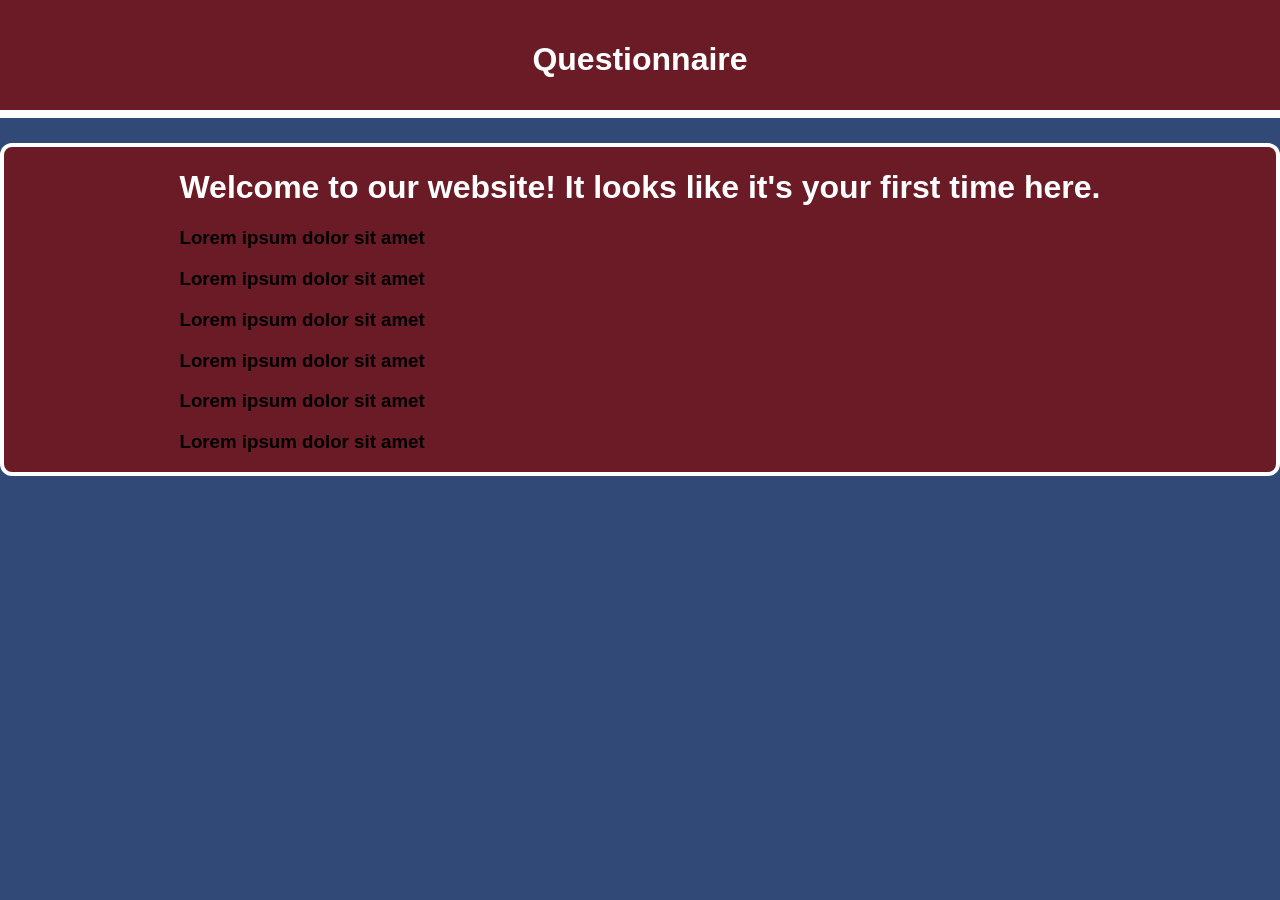
==== site-questionnaire.html @ a5eb81fd "Site questionnaire page WIP" ====
<!DOCTYPE html>
<html lang="en">
<head>
    <meta charset="UTF-8">
    <meta name="viewport" content="width=device-width, initial-scale=1.0">
    <title>shortBallot || Questionnaire</title>

    <link rel="stylesheet" href="css/questionnaire.css">

</head>
<body>
    <div id="header">
        <h1 class="header">Questionnaire</h1>
    </div>

    <div class="separator"></div>

    <div style="padding-top: 2%;"></div>

    <div class="questionnaire-text-container">
        <div style="padding-left: 12px; padding-right: 12px;">
            <h1>Welcome to our website! It looks like it's your first time here.</h1>
            <h3>Lorem ipsum dolor sit amet</h3>
            <h3>Lorem ipsum dolor sit amet</h3>
            <h3>Lorem ipsum dolor sit amet</h3>
            <h3>Lorem ipsum dolor sit amet</h3>
            <h3>Lorem ipsum dolor sit amet</h3>
            <h3>Lorem ipsum dolor sit amet</h3>
        </div>
    </div>
</body>
</html>
---- css/questionnaire.css ----
body{
    font-family: 'Gill Sans', 'Gill Sans MT', Calibri, 'Trebuchet MS', sans-serif;
    margin: 0;
    padding: 0;
    background-color: rgb(48, 73, 119);
}
#header{
    background-color: rgb(107, 27, 38);
    padding-top: 20px;
    padding-bottom: 10px;
    color: #f7f3ee;
    text-align: center;
    font-family: 'Gill Sans', 'Gill Sans MT', Calibri, 'Trebuchet MS', sans-serif;
}
.main{
    border-color: #f7f3ee;
    border-style: ridge;
}
.separator {
    padding-top: 8px;
    background-color: white;
}
h1 {
    color:white;
}
.questionnaire-text-container {
    display:flex;
    justify-content: center;
    border-style: solid;
    border-radius: 12px;
    border-width: 4px;
    background-color: rgb(107, 27, 38);
    border-color: white;
}
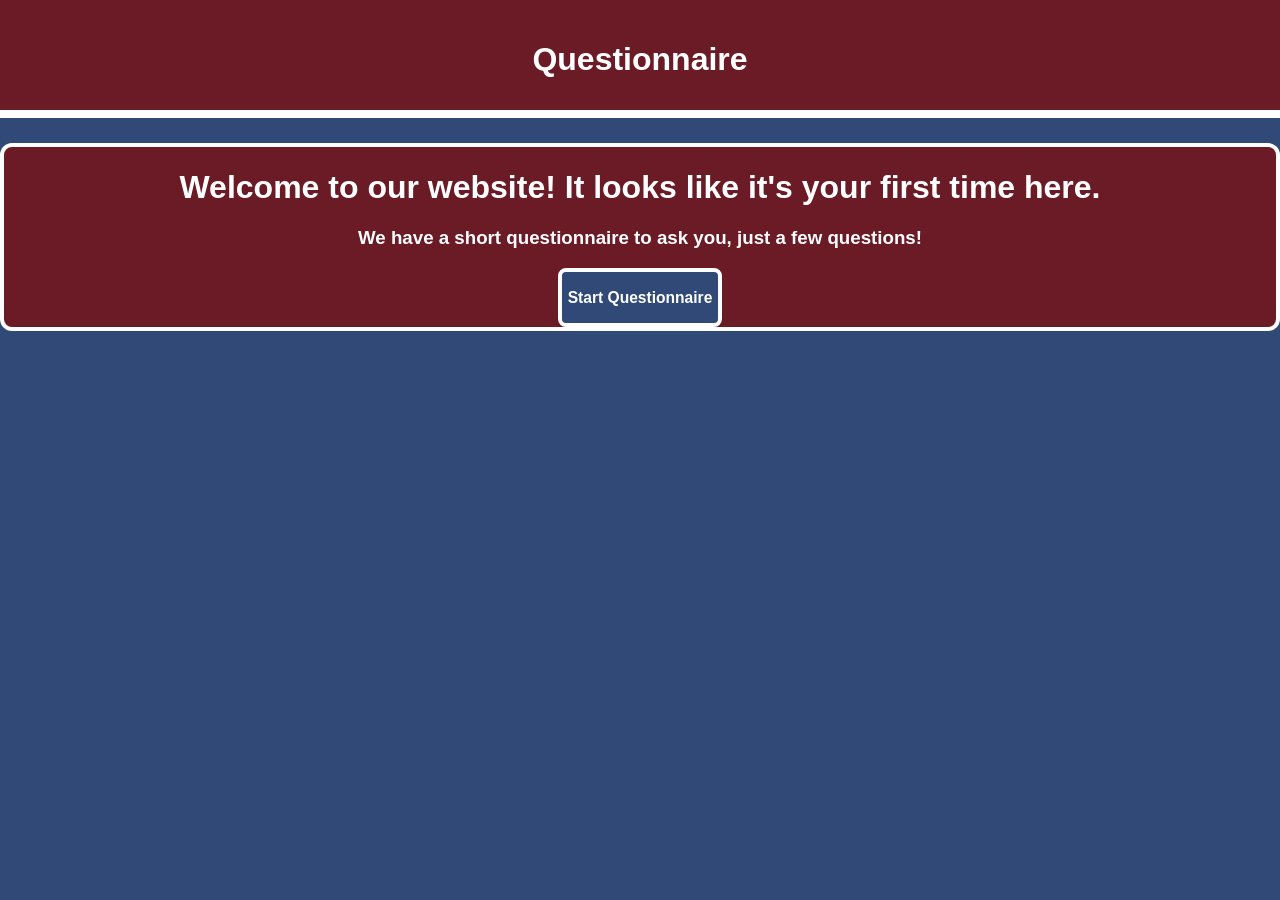
==== commit 51226eca: "Questionnaire skeleton nearly complete" ====
--- a/site-questionnaire.html
+++ b/site-questionnaire.html
@@ -6,7 +6,7 @@
     <title>shortBallot || Questionnaire</title>
 
     <link rel="stylesheet" href="css/questionnaire.css">
-
+    <script src="js/questionnaire.js" defer></script>
 </head>
 <body>
     <div id="header">
@@ -18,15 +18,71 @@
     <div style="padding-top: 2%;"></div>
 
     <div class="questionnaire-text-container">
-        <div style="padding-left: 12px; padding-right: 12px;">
+        <div style="padding-left: 12px; padding-right: 12px; text-align: center;">
             <h1>Welcome to our website! It looks like it's your first time here.</h1>
-            <h3>Lorem ipsum dolor sit amet</h3>
-            <h3>Lorem ipsum dolor sit amet</h3>
-            <h3>Lorem ipsum dolor sit amet</h3>
-            <h3>Lorem ipsum dolor sit amet</h3>
-            <h3>Lorem ipsum dolor sit amet</h3>
-            <h3>Lorem ipsum dolor sit amet</h3>
+            <h3>We have a short questionnaire to ask you, just a few questions!</h3>
+
+            <button id="questionnaire-button">
+                <h3>Start Questionnaire</h3>
+            </button>
         </div>
+        <div id="Q1" class = "questionnaire-question-container hidden">
+            <h1>Q1: Are you registered to vote?</h1>
+            <div class="response-list">
+
+                <input type="radio" id="yes" name="q1_bool" value="yes" checked>
+                <label for="yes"><h3>Yes</h3></label><br>
+
+                <input type="radio" id="no" name="q1_bool" value="no">
+                <label for="no"><h3>No</h3></label><br>
+
+                <button type="submit" id = "submit_button_q1" onclick="get_registered_value()">Next Question</button>
+
+            </div>
+        </div>
+        <div id="Q2" class = "questionnaire-question-container hidden">
+            <h1>Q2: Are you 18 (or older) or will be 18 before voter registration ends (October 5th)?</h1>
+            <div class="response-list">
+
+                <input type="radio" id="yes" name="q2_bool" value="yes" checked>
+                <label for="yes"><h3>Yes</h3></label><br>
+
+                <input type="radio" id="no" name="q2_bool" value="no">
+                <label for="no"><h3>No</h3></label><br>
+
+                <button type="submit" id = "submit_button_q2" onclick="get_eligible_age()">Next Question</button>
+
+            </div>
+        </div>
+        <div id="Q3A" class = "questionnaire-question-container hidden">
+            <h1>Q3: Great! That means this website is just for you. Now we’ll ask you some survey questions. This survey is incredibly important to us, as it will give us crucial statistics that we will present as part of the CSForGood project, so we would really appreciate your participation. Would you like to take the survey? (By selecting "yes," you give us the right to collect all information you input. All data sent is anonymous.)</h1>
+            <div class="response-list">
+
+                <input type="radio" id="yes" name="q3_bool" value="yes" checked>
+                <label for="yes"><h3>Yes</h3></label><br>
+
+                <input type="radio" id="no" name="q3_bool" value="no">
+                <label for="no"><h3>No</h3></label><br>
+
+                <button type="submit" id = "submit_button_q3" onclick="final_question()">Submit</button>
+
+            </div>
+        </div>
+        <div id="Q3B" class = "questionnaire-question-container hidden">
+            <h1>Q3: While this website isn't for you just yet, this website will still hold very valuable information on how to register to vote when your time inevitably does come! Despite the time you must wait, we would still appreciate it if you would take the following survey. This survey is incredibly important to us, as it will give us crucial statistics that we will present as part of the CSForGood project, so we would really appreciate your participation. Would you like to take the survey? (By selecting "yes," you give us the right to collect all information you input. All data sent is anonymous.)</h1>
+            <div class="response-list">
+
+                <input type="radio" id="yes" name="q3_bool" value="yes" checked>
+                <label for="yes"><h3>Yes</h3></label><br>
+
+                <input type="radio" id="no" name="q3_bool" value="no">
+                <label for="no"><h3>No</h3></label><br>
+
+                <button type="submit" id = "submit_button_q3" onclick="final_question()">Submit</button>
+
+            </div>
+        </div>
+        
     </div>
 </body>
 </html>
--- a/css/questionnaire.css
+++ b/css/questionnaire.css
@@ -20,15 +20,71 @@
     padding-top: 8px;
     background-color: white;
 }
-h1 {
+h1, h3 {
     color:white;
 }
 .questionnaire-text-container {
     display:flex;
+    flex-direction: column;
     justify-content: center;
     border-style: solid;
     border-radius: 12px;
     border-width: 4px;
     background-color: rgb(107, 27, 38);
     border-color: white;
+    transition:
+        height 0.4s cubic-bezier(0.25, 1, 0.5, 1),
+}
+#questionnaire-button {
+    transition:
+        transform 0.4s cubic-bezier(0.25, 1, 0.5, 1),
+        opacity 0.4s ease,
+        max-height 0.4s cubic-bezier(0.25, 1, 0.5, 1),
+        margin 0.4s ease,
+        box-shadow 0.2s ease;
+}
+#questionnaire-button.hidden {
+    opacity: 0;
+    transform: translateY(-20px);
+}
+.questionnaire-question-container {
+    text-align: center;
+    display: block;
+    transition:
+        height 0.4s cubic-bezier(0.25, 1, 0.5, 1),
+
+}
+.questionnaire-question-container.hidden {
+    text-align: center;
+    opacity: 0;
+    display: none;
+}
+button {
+    border-style: solid;
+    border-radius: 8px;
+    border-width: 4px;
+    border-color:white;
+    color:white;
+    background-color: rgb(48, 73, 119);
+}
+button:active {
+    color: gray;
+    border-color:gray;
+    background-color: rgb(35, 54, 88);
+    margin-top: 1px;
+}
+.response-list {
+    display:flex;
+    gap: 15px;
+    justify-content: center;
+    color:white;
+}
+input {
+    border-style: solid;
+    border-radius: 8px;
+    border-width: 12px;
+    border-color:white;
+    margin-right: -11px;
+    color:white;
+    background-color: rgba(122, 73, 119, 0);
 }
